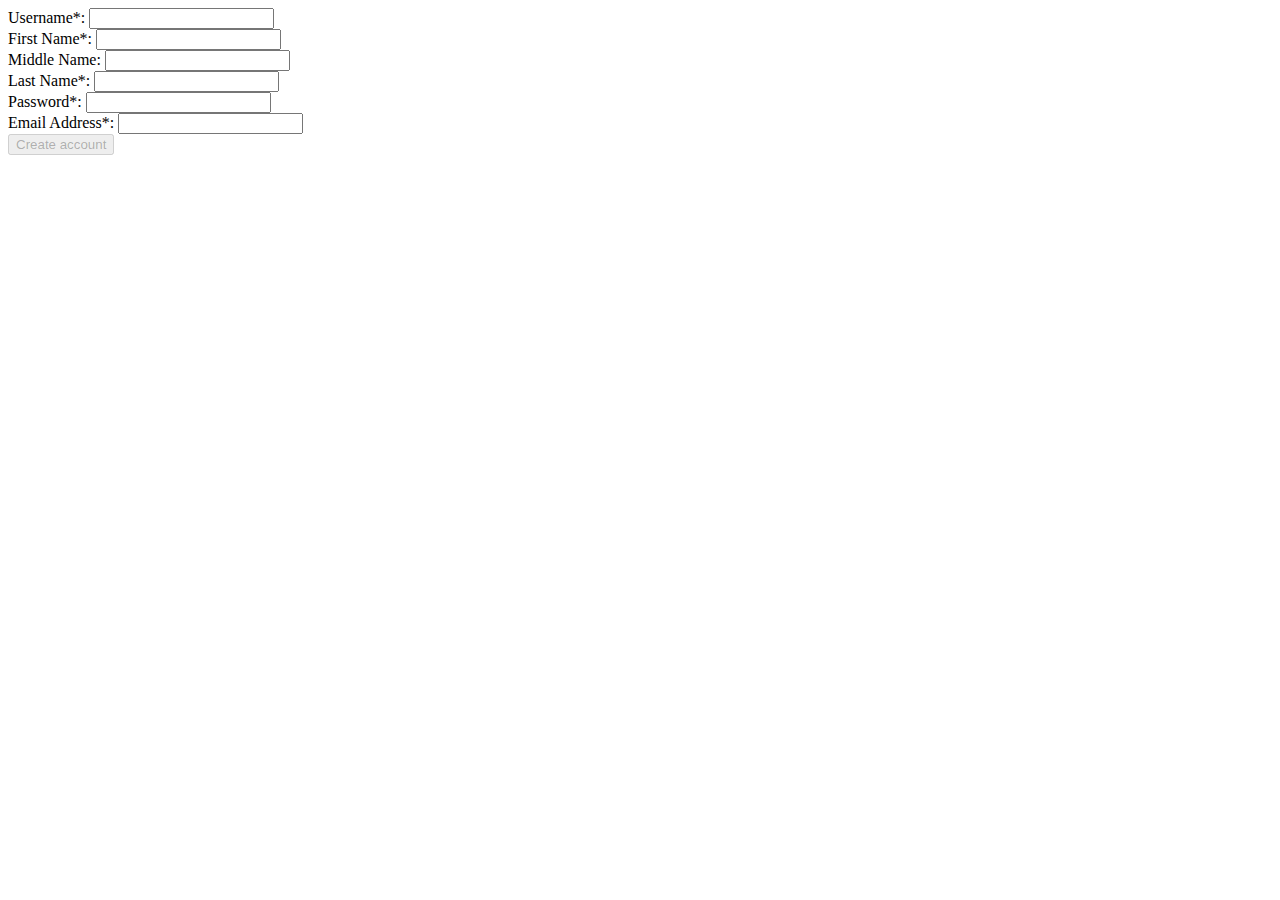
==== Index.html @ bb1a9ea1 "Yeah" ====
<html>

<head>

</head>

<body>

	<form action="account_create.php">
	
		<p id="requiredDesc">
	
		<label>Username<span class="required">*</span>:</label>
		<input type="text" id="userName" maxlength="20" >
		<br>
		<label>First Name<span class="required">*</span>:</label>
		<input type="text" id="firstname" maxlength="20">
		<br>
		<label>Middle Name:</label>
		<input type="text" id="middleName" maxlength="20">
		<br>
		<label>Last Name<span class="required">*</span>:</label>
		<input type="text" id="lastName" maxlength="20">
		<br>
		<label>Password<span class="required">*</span>:</label>
		<input type="text" id="password" maxlength="32">
		<br>
		<label>Email Address<span class="required">*</span>:</label>
		<input type="text" id="email" maxlength="32">
		<br>
		<input type="submit" value="Create account" disabled>
		
	</form>

</body>

</html>
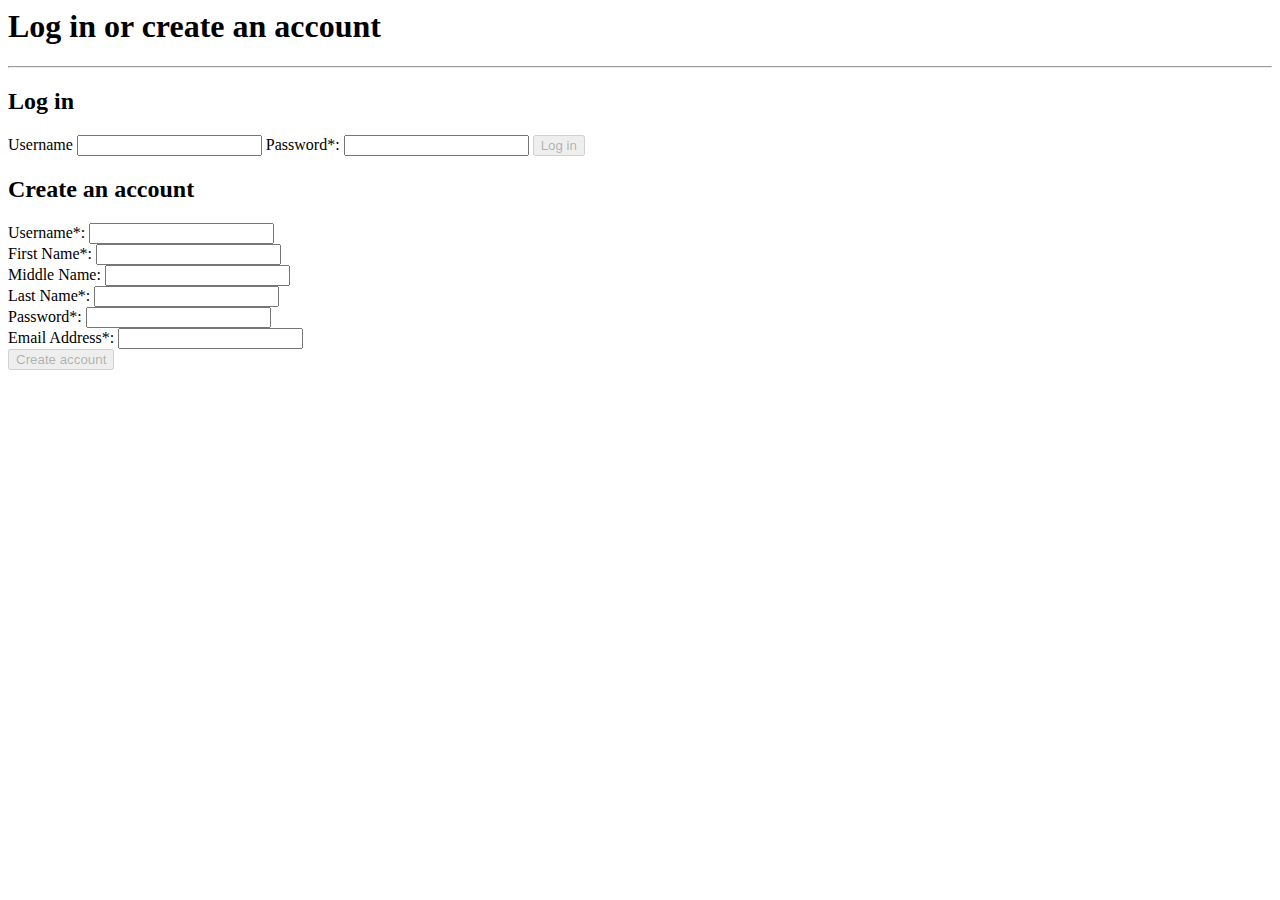
==== commit 7afea921: "Moving forward" ====
--- a/Index.html
+++ b/Index.html
@@ -1,37 +1,59 @@
 <html>
 
 <head>
-
+	<!-- CSS and JS -->
 </head>
 
 <body>
-
-	<form action="account_create.php">
 	
-		<p id="requiredDesc">
-	
-		<label>Username<span class="required">*</span>:</label>
-		<input type="text" id="userName" maxlength="20" >
-		<br>
-		<label>First Name<span class="required">*</span>:</label>
-		<input type="text" id="firstname" maxlength="20">
-		<br>
-		<label>Middle Name:</label>
-		<input type="text" id="middleName" maxlength="20">
-		<br>
-		<label>Last Name<span class="required">*</span>:</label>
-		<input type="text" id="lastName" maxlength="20">
-		<br>
-		<label>Password<span class="required">*</span>:</label>
-		<input type="text" id="password" maxlength="32">
-		<br>
-		<label>Email Address<span class="required">*</span>:</label>
-		<input type="text" id="email" maxlength="32">
-		<br>
-		<input type="submit" value="Create account" disabled>
+	<div id="bigContainer">
 		
-	</form>
-
+		<h1>Log in or create an account</h1>
+		
+		<hr>
+		
+		<!--
+		Error code if there's an error with logging in
+		Use JS to check fields-> disable buttons until all fields are valid
+		-->
+		
+		<h2>Log in</h2>
+		<form action="login.php" method="post">
+			<label>Username</label>
+			<input type="text" id="userName" maxlength="20" >
+			
+			<label>Password<span class="required">*</span>:</label>
+			<input type="text" id="password" maxlength="32">
+			
+			<input type="Submit" value="Log in" disabled>
+		</form>
+		
+		<h2>Create an account</h2>
+		<form action="account_create.php" method="post">
+		
+			<label>Username<span class="required">*</span>:</label>
+			<input type="text" id="userName" maxlength="20" name="userName" >
+			<br>
+			<label>First Name<span class="required">*</span>:</label>
+			<input type="text" id="firstname" maxlength="20" name="firstname">
+			<br>
+			<label>Middle Name:</label>
+			<input type="text" id="middleName" maxlength="20" name="middlename">
+			<br>
+			<label>Last Name<span class="required">*</span>:</label>
+			<input type="text" id="lastName" maxlength="20" name="lastname">
+			<br>
+			<label>Password<span class="required">*</span>:</label>
+			<input type="text" id="password" maxlength="32" name="password">
+			<br>
+			<label>Email Address<span class="required">*</span>:</label>
+			<input type="text" id="email" maxlength="32" name="email">
+			<br>
+			<input type="submit" value="Create account" disabled>
+			
+		</form>
+		
+	</div>
 </body>
 
 </html>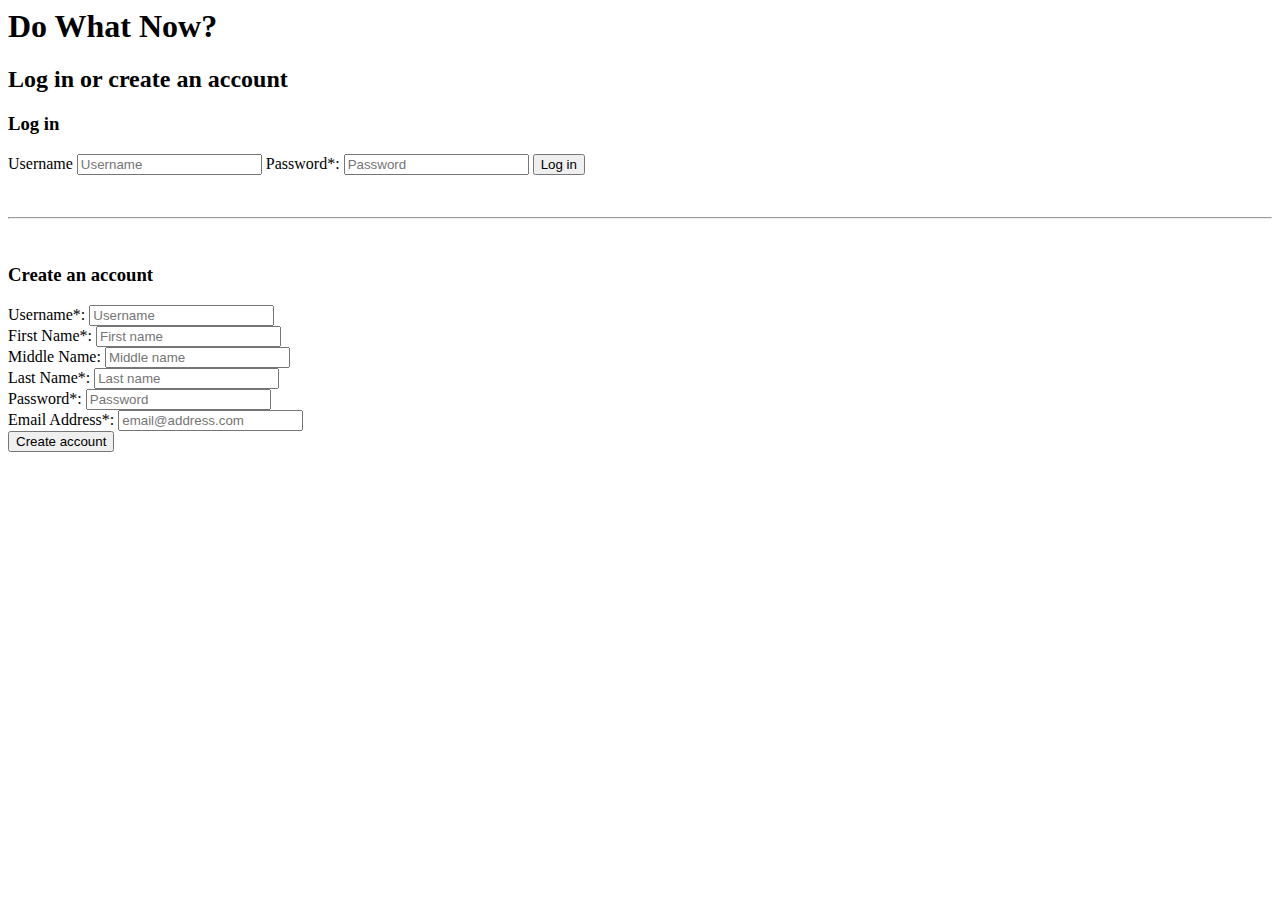
==== commit db28bd18: "progresso" ====
--- a/Index.html
+++ b/Index.html
@@ -2,58 +2,69 @@
 
 <head>
 	<!-- CSS and JS -->
+	<link href="main.css" type="text/css" rel="stylesheet"/>
 </head>
 
 <body>
-	
-	<div id="bigContainer">
+		<!--
+			In the future:
+			Turn this into a PHP file
+			check the session array for a sessionid
+				if there is an active session, redirect to projects view
+				if not, do nothing so that the user can create an account or log in
+		-->
+
+
+
+		<h1 id="dowhatnow">Do What Now?</h1>
+		<h2>Log in or create an account</h2>
 		
-		<h1>Log in or create an account</h1>
-		
-		<hr>
-		
-		<!--
-		Error code if there's an error with logging in
-		Use JS to check fields-> disable buttons until all fields are valid
-		-->
-		
-		<h2>Log in</h2>
-		<form action="login.php" method="post">
-			<label>Username</label>
-			<input type="text" id="userName" maxlength="20" >
+		<div id="bigContainer">
 			
-			<label>Password<span class="required">*</span>:</label>
-			<input type="text" id="password" maxlength="32">
+			<!--
+			Error code if there's an error with logging in
+			Use JS to check fields-> disable buttons until all fields are valid
+			-->
 			
-			<input type="Submit" value="Log in" disabled>
-		</form>
-		
-		<h2>Create an account</h2>
-		<form action="account_create.php" method="post">
-		
-			<label>Username<span class="required">*</span>:</label>
-			<input type="text" id="userName" maxlength="20" name="userName" >
+			<h3>Log in</h3>
+			<form action="login.php" method="post" id="logInForm">
+				<label>Username</label>
+				<input type="text" id="userName" maxlength="20" placeholder="Username">
+				
+				<label>Password<span class="required">*</span>:</label>
+				<input type="text" id="password" maxlength="32" placeholder="Password">
+				
+				<input type="Submit" value="Log in" class="submitButton">
+			</form>
 			<br>
-			<label>First Name<span class="required">*</span>:</label>
-			<input type="text" id="firstname" maxlength="20" name="firstname">
+			<hr>
 			<br>
-			<label>Middle Name:</label>
-			<input type="text" id="middleName" maxlength="20" name="middlename">
-			<br>
-			<label>Last Name<span class="required">*</span>:</label>
-			<input type="text" id="lastName" maxlength="20" name="lastname">
-			<br>
-			<label>Password<span class="required">*</span>:</label>
-			<input type="text" id="password" maxlength="32" name="password">
-			<br>
-			<label>Email Address<span class="required">*</span>:</label>
-			<input type="text" id="email" maxlength="32" name="email">
-			<br>
-			<input type="submit" value="Create account" disabled>
+			<h3>Create an account</h3>
+			<form action="/PHP_Scripts/account_create.php" method="post" id="createAccountForm">
 			
-		</form>
-		
-	</div>
+				<label>Username<span class="required">*</span>:</label>
+				<input type="text" id="userName" maxlength="20" name="userName" placeholder="Username">
+				<br>
+				<label>First Name<span class="required">*</span>:</label>
+				<input type="text" id="firstname" maxlength="20" name="firstname" placeholder="First name">
+				<br>
+				<label>Middle Name:</label>
+				<input type="text" id="middleName" maxlength="20" name="middlename" placeholder="Middle name">
+				<br>
+				<label>Last Name<span class="required">*</span>:</label>
+				<input type="text" id="lastName" maxlength="20" name="lastname" placeholder="Last name">
+				<br>
+				<label>Password<span class="required">*</span>:</label>
+				<input type="text" id="password" maxlength="32" name="password" placeholder="Password">
+				<br>
+				<label>Email Address<span class="required">*</span>:</label>
+				<input type="text" id="email" maxlength="32" name="email" placeholder="email@address.com">
+				<br>
+				<input type="submit" value="Create account" class="submitButton">
+				
+			</form>
+			
+		</div>
 </body>
 
 </html>